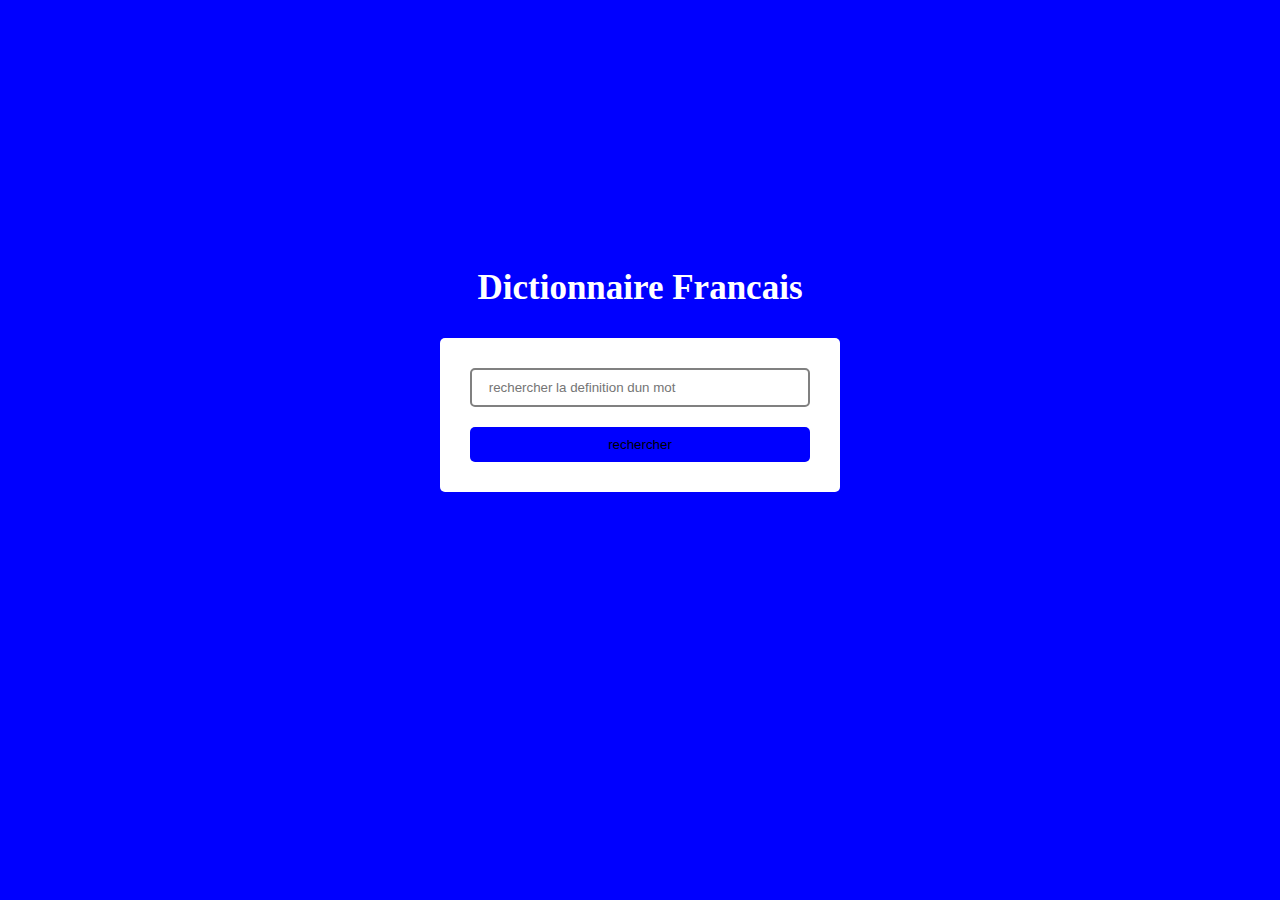
==== index.html @ ad4ca89d "commit1" ====
<!DOCTYPE html>
<html lang="fr">
<head>
    <meta charset="UTF-8">
    <meta http-equiv="X-UA-Compatible" content="IE=edge">
    <meta name="viewport" content="width=device-width, initial-scale=1.0">
    <link rel="stylesheet" href="css/style.css">
    <title>geolocalisation</title>
</head>
<body>
      <div class="container">
          <h1>dictionnaire Francais</h1>
        <form action="" class="formulaire">
            <input type="text" class="inpu_search" placeholder=" rechercher la definition dun mot" >
            <input type="submit" value="rechercher" class="btn_search">
        </form>
       
        </div>
      </div>
    
    <script src="script.js"></script>
</body>
</html>
---- css/style.css ----
*{
    margin: 0;
    padding: 0;
    box-sizing: border-box;
}
body{
    background-color: blue;
    padding: 20px;
}
h1{
    color: white;
    font-size: 35px;
    text-transform: capitalize;
    margin-bottom: 30px;

}

.container{
    max-width: 400px;
    text-align: center;
    margin: 20% auto;
}
.formulaire input{
    display: block;
    width: 100%;
    outline: none;
   
    padding: 10px 0;
    border-radius: 5px;
}
.formulaire input:nth-child(1){
    margin-bottom: 20px;
    padding-left: 13px;
    border: 2px solid grey;
   
}
.formulaire input:nth-child(2){
    background-color: blue;
    border: none;
    cursor: pointer;
}
.formulaire{
    background-color: white;
    padding: 30px;
    border-radius: 5px;
}
.head_result{
    text-align: left;
   
}
.head_resultat{
    margin-bottom: 14px;
    padding-bottom: 10px;
}
.text_result{
    color: rgb(243, 69, 0);
    margin-bottom: 10px;
}
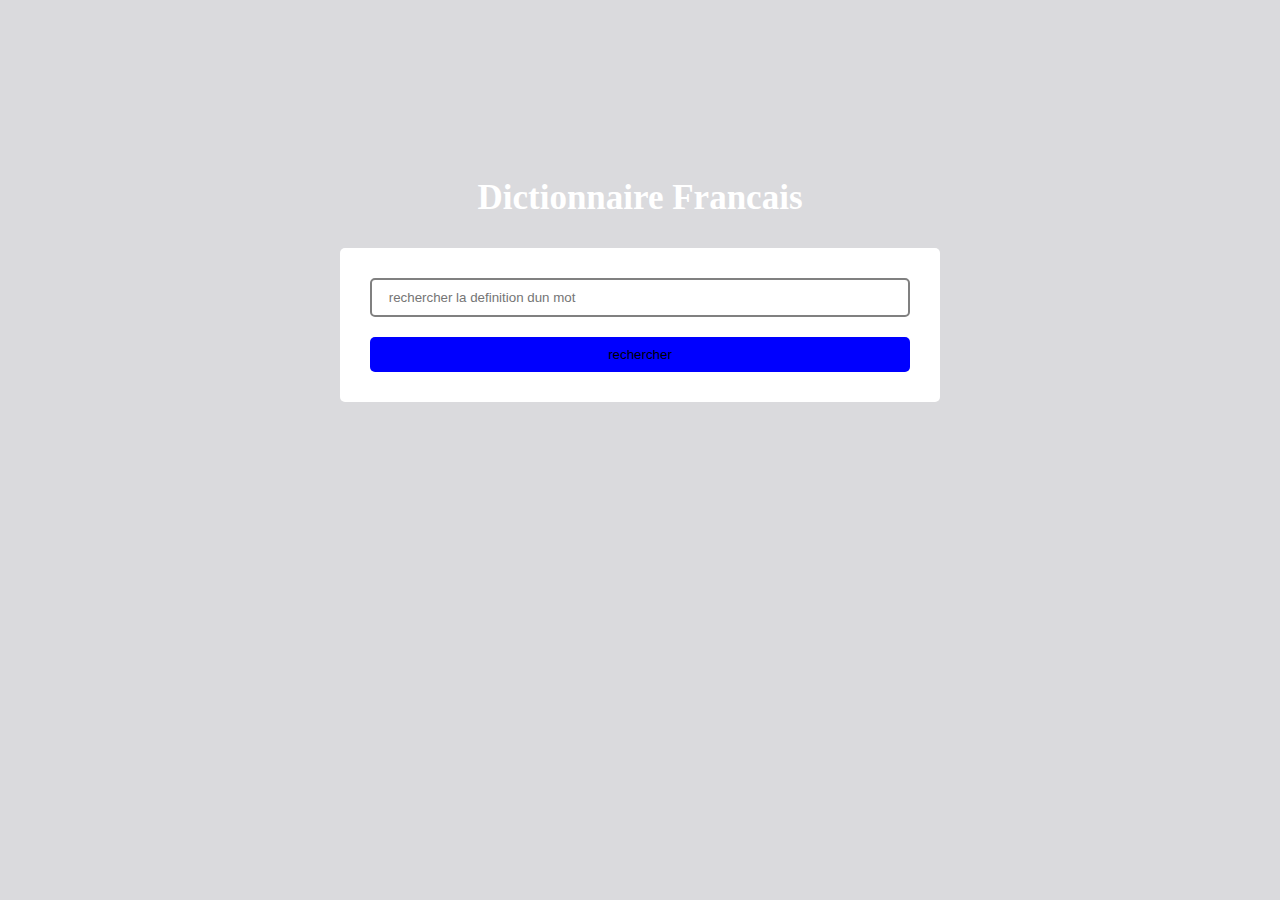
==== commit b45beb0d: "dernier commit" ====
--- a/index.html
+++ b/index.html
@@ -1,23 +1,29 @@
 <!DOCTYPE html>
 <html lang="fr">
-<head>
-    <meta charset="UTF-8">
-    <meta http-equiv="X-UA-Compatible" content="IE=edge">
-    <meta name="viewport" content="width=device-width, initial-scale=1.0">
-    <link rel="stylesheet" href="css/style.css">
+  <head>
+    <meta charset="UTF-8" />
+    <meta http-equiv="X-UA-Compatible" content="IE=edge" />
+    <meta name="viewport" content="width=device-width, initial-scale=1.0" />
+    <link rel="stylesheet" href="css/style.css" />
     <title>geolocalisation</title>
-</head>
-<body>
-      <div class="container">
-          <h1>dictionnaire Francais</h1>
-        <form action="" class="formulaire">
-            <input type="text" class="inpu_search" placeholder=" rechercher la definition dun mot" >
-            <input type="submit" value="rechercher" class="btn_search">
-        </form>
-       
-        </div>
+  </head>
+  <body>
+    <div class="container">
+      <h1>dictionnaire Francais</h1>
+      <form action="" class="formulaire">
+        <input
+          type="text"
+          class="inpu_search"
+          placeholder=" rechercher la definition dun mot"
+        />
+        <input type="submit" value="rechercher" class="btn_search" />
+      
+      </form>
+      <div class="dico">
+        
       </div>
-    
+    </div>
+
     <script src="script.js"></script>
-</body>
-</html>+  </body>
+</html>
--- a/css/style.css
+++ b/css/style.css
@@ -4,7 +4,7 @@
     box-sizing: border-box;
 }
 body{
-    background-color: blue;
+    background-color: rgb(218, 218, 221);
     padding: 20px;
 }
 h1{
@@ -12,13 +12,19 @@
     font-size: 35px;
     text-transform: capitalize;
     margin-bottom: 30px;
-
 }
 
 .container{
-    max-width: 400px;
+    max-width: 600px;
+    width: 600px;
     text-align: center;
-    margin: 20% auto;
+    position: absolute;
+    top: 50%;
+    left: 50%;
+    transform: translate(-50%,-50%);
+}
+.dico{
+    height: 300px;
 }
 .formulaire input{
     display: block;
@@ -43,9 +49,15 @@
     background-color: white;
     padding: 30px;
     border-radius: 5px;
+    margin-bottom: 20px;
 }
 .head_result{
     text-align: left;
+    margin-top: 20px;
+    margin-bottom: 10px;
+    font-weight: bold;
+    text-transform: uppercase;
+    font-size: 20px;
    
 }
 .head_resultat{
@@ -56,3 +68,7 @@
     color: rgb(243, 69, 0);
     margin-bottom: 10px;
 }
+.resutat_search span{
+    text-align: left;
+}
+
